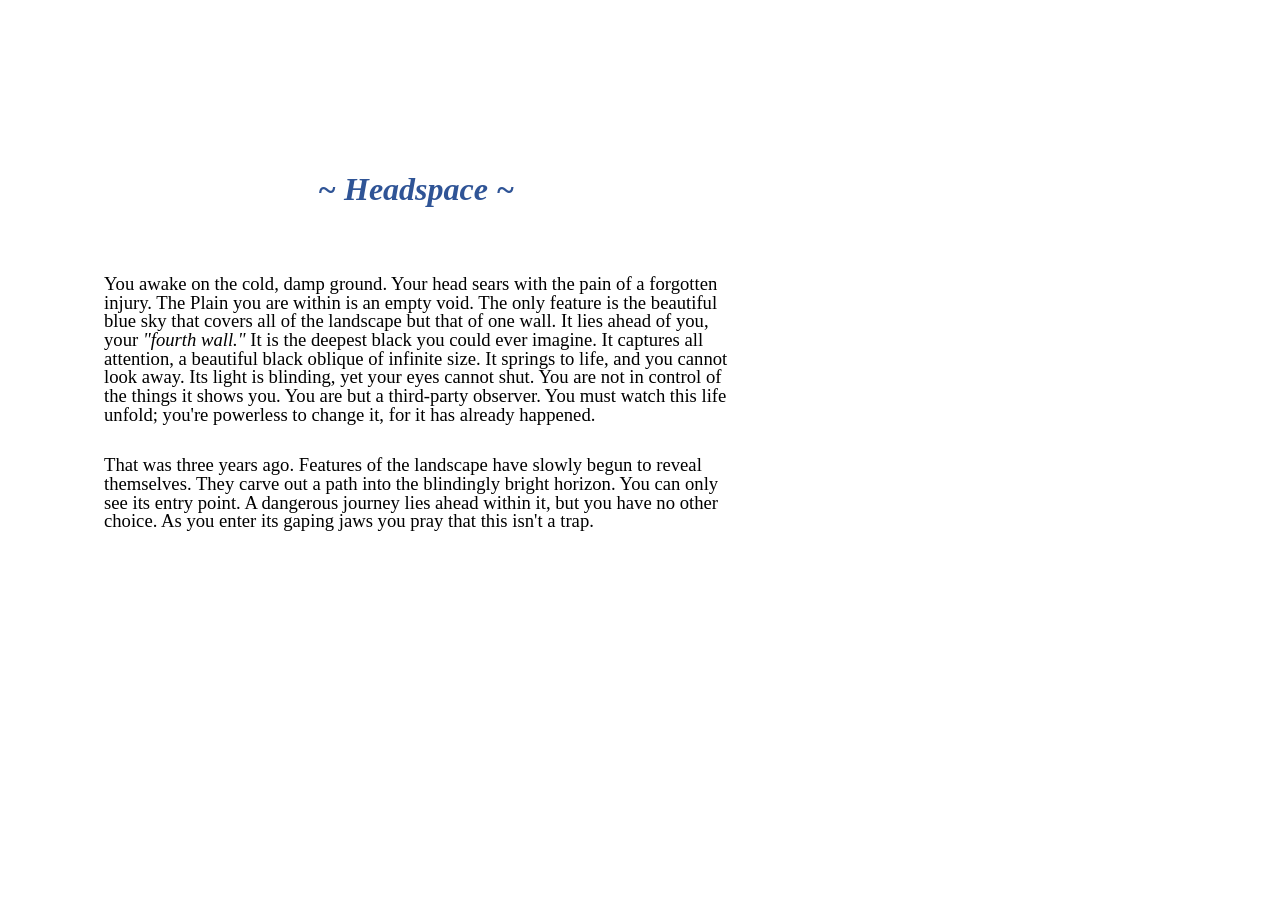
==== Headspace.html @ 9fdd849b "headspace.html v1" ====
<html><head><meta content="text/html; charset=UTF-8" http-equiv="content-type"><style type="text/css">@import url(https://themes.googleusercontent.com/fonts/css?kit=dB3GuSCq0f_LRNaO3opFPA);ol{margin:0;padding:0}table td,table th{padding:0}.c0{padding-top:12pt;padding-bottom:12pt;line-height:1.0;page-break-after:avoid;orphans:2;widows:2;text-align:center}.c1{color:#000000;font-weight:400;text-decoration:none;vertical-align:baseline;font-size:14pt;font-family:"Open Sans";font-style:normal}.c2{color:#000000;font-weight:400;text-decoration:none;vertical-align:baseline;font-size:12pt;font-family:"Times New Roman";font-style:normal}.c3{color:#2f5496;font-weight:700;text-decoration:none;vertical-align:baseline;font-size:24pt;font-family:"Times New Roman";font-style:italic}.c5{padding-top:0pt;padding-bottom:12pt;line-height:1.0;orphans:2;widows:2;text-align:left;height:12pt}.c8{padding-top:0pt;padding-bottom:12pt;line-height:1.0;orphans:2;widows:2;text-align:left}.c9{padding-top:12pt;padding-bottom:12pt;line-height:1.0;orphans:2;widows:2;text-align:left}.c6{background-color:#ffffff;max-width:468pt;padding:72pt 72pt 72pt 72pt}.c4{font-size:14pt;font-weight:400;font-family:"Open Sans"}.c7{font-style:italic}.title{padding-top:24pt;color:#000000;font-weight:700;font-size:36pt;padding-bottom:6pt;font-family:"Times New Roman";line-height:1.0;page-break-after:avoid;orphans:2;widows:2;text-align:left}.subtitle{padding-top:18pt;color:#666666;font-size:24pt;padding-bottom:4pt;font-family:"Georgia";line-height:1.0;page-break-after:avoid;font-style:italic;orphans:2;widows:2;text-align:left}li{color:#000000;font-size:12pt;font-family:"Times New Roman"}p{margin:0;color:#000000;font-size:12pt;font-family:"Times New Roman"}h1{padding-top:12pt;color:#2f5496;font-weight:700;font-size:24pt;padding-bottom:0pt;font-family:"Times New Roman";line-height:1.0;page-break-after:avoid;orphans:2;widows:2;text-align:left}h2{padding-top:2pt;color:#2f5496;font-weight:700;font-size:18pt;padding-bottom:0pt;font-family:"Times New Roman";line-height:1.0;page-break-after:avoid;orphans:2;widows:2;text-align:left}h3{padding-top:2pt;color:#1f3763;font-weight:700;font-size:14pt;padding-bottom:0pt;font-family:"Times New Roman";line-height:1.0;page-break-after:avoid;orphans:2;widows:2;text-align:left}h4{padding-top:2pt;color:#2f5496;font-weight:700;font-size:12pt;padding-bottom:0pt;font-family:"Times New Roman";line-height:1.0;page-break-after:avoid;orphans:2;widows:2;text-align:left}h5{padding-top:2pt;color:#2f5496;font-weight:700;font-size:10pt;padding-bottom:0pt;font-family:"Times New Roman";line-height:1.0;page-break-after:avoid;orphans:2;widows:2;text-align:left}h6{padding-top:2pt;color:#1f3763;font-weight:700;font-size:8pt;padding-bottom:0pt;font-family:"Times New Roman";line-height:1.0;page-break-after:avoid;orphans:2;widows:2;text-align:left}</style></head><body class="c6 doc-content"><p class="c5"><span class="c2"></span></p><h1 class="c0" id="h.35vgfrlnr0ws"><span class="c3">~ Headspace ~</span></h1><p class="c5"><span class="c2"></span></p><p class="c8"><span class="c4">You awake on the cold, damp ground. Your head sears with the pain of a forgotten injury. The Plain you are within is an empty void. The only feature is the beautiful blue sky that covers all of the landscape but that of one wall. It lies ahead of you, your </span><span class="c4 c7">&quot;fourth wall.&quot;</span><span class="c1">&nbsp;It is the deepest black you could ever imagine. It captures all attention, a beautiful black oblique of infinite size. It springs to life, and you cannot look away. Its light is blinding, yet your eyes cannot shut. You are not in control of the things it shows you. You are but a third-party observer. You must watch this life unfold; you&#39;re powerless to change it, for it has already happened.</span></p><p class="c9"><span class="c1">That was three years ago. Features of the landscape have slowly begun to reveal themselves. They carve out a path into the blindingly bright horizon. You can only see its entry point. A dangerous journey lies ahead within it, but you have no other choice. As you enter its gaping jaws you pray that this isn&#39;t a trap.</span></p></body></html>
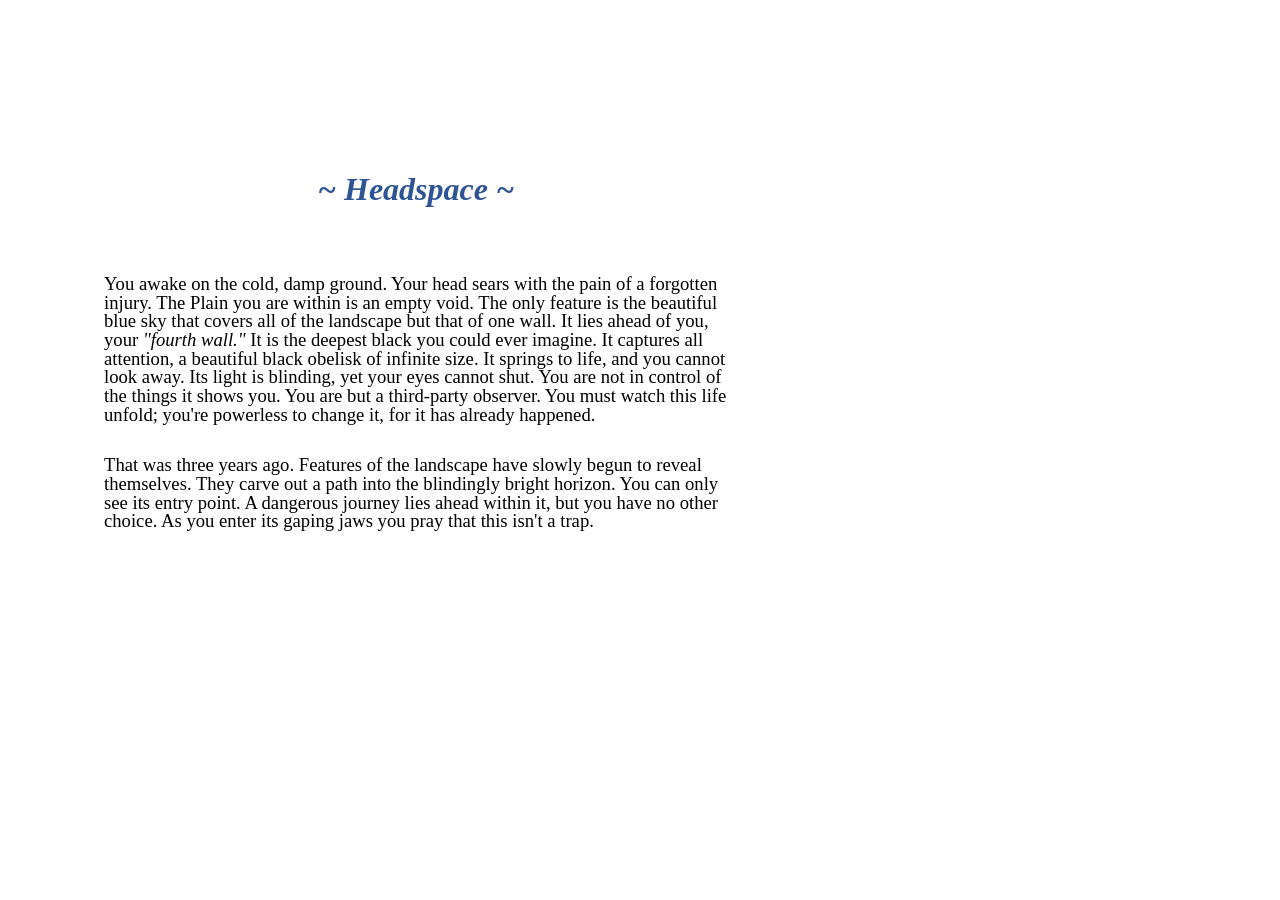
==== commit 16259124: "typo fix; correct spacing on index.html; remove headspace.pdf" ====
--- a/Headspace.html
+++ b/Headspace.html
@@ -1 +1 @@
-<html><head><meta content="text/html; charset=UTF-8" http-equiv="content-type"><style type="text/css">@import url(https://themes.googleusercontent.com/fonts/css?kit=dB3GuSCq0f_LRNaO3opFPA);ol{margin:0;padding:0}table td,table th{padding:0}.c0{padding-top:12pt;padding-bottom:12pt;line-height:1.0;page-break-after:avoid;orphans:2;widows:2;text-align:center}.c1{color:#000000;font-weight:400;text-decoration:none;vertical-align:baseline;font-size:14pt;font-family:"Open Sans";font-style:normal}.c2{color:#000000;font-weight:400;text-decoration:none;vertical-align:baseline;font-size:12pt;font-family:"Times New Roman";font-style:normal}.c3{color:#2f5496;font-weight:700;text-decoration:none;vertical-align:baseline;font-size:24pt;font-family:"Times New Roman";font-style:italic}.c5{padding-top:0pt;padding-bottom:12pt;line-height:1.0;orphans:2;widows:2;text-align:left;height:12pt}.c8{padding-top:0pt;padding-bottom:12pt;line-height:1.0;orphans:2;widows:2;text-align:left}.c9{padding-top:12pt;padding-bottom:12pt;line-height:1.0;orphans:2;widows:2;text-align:left}.c6{background-color:#ffffff;max-width:468pt;padding:72pt 72pt 72pt 72pt}.c4{font-size:14pt;font-weight:400;font-family:"Open Sans"}.c7{font-style:italic}.title{padding-top:24pt;color:#000000;font-weight:700;font-size:36pt;padding-bottom:6pt;font-family:"Times New Roman";line-height:1.0;page-break-after:avoid;orphans:2;widows:2;text-align:left}.subtitle{padding-top:18pt;color:#666666;font-size:24pt;padding-bottom:4pt;font-family:"Georgia";line-height:1.0;page-break-after:avoid;font-style:italic;orphans:2;widows:2;text-align:left}li{color:#000000;font-size:12pt;font-family:"Times New Roman"}p{margin:0;color:#000000;font-size:12pt;font-family:"Times New Roman"}h1{padding-top:12pt;color:#2f5496;font-weight:700;font-size:24pt;padding-bottom:0pt;font-family:"Times New Roman";line-height:1.0;page-break-after:avoid;orphans:2;widows:2;text-align:left}h2{padding-top:2pt;color:#2f5496;font-weight:700;font-size:18pt;padding-bottom:0pt;font-family:"Times New Roman";line-height:1.0;page-break-after:avoid;orphans:2;widows:2;text-align:left}h3{padding-top:2pt;color:#1f3763;font-weight:700;font-size:14pt;padding-bottom:0pt;font-family:"Times New Roman";line-height:1.0;page-break-after:avoid;orphans:2;widows:2;text-align:left}h4{padding-top:2pt;color:#2f5496;font-weight:700;font-size:12pt;padding-bottom:0pt;font-family:"Times New Roman";line-height:1.0;page-break-after:avoid;orphans:2;widows:2;text-align:left}h5{padding-top:2pt;color:#2f5496;font-weight:700;font-size:10pt;padding-bottom:0pt;font-family:"Times New Roman";line-height:1.0;page-break-after:avoid;orphans:2;widows:2;text-align:left}h6{padding-top:2pt;color:#1f3763;font-weight:700;font-size:8pt;padding-bottom:0pt;font-family:"Times New Roman";line-height:1.0;page-break-after:avoid;orphans:2;widows:2;text-align:left}</style></head><body class="c6 doc-content"><p class="c5"><span class="c2"></span></p><h1 class="c0" id="h.35vgfrlnr0ws"><span class="c3">~ Headspace ~</span></h1><p class="c5"><span class="c2"></span></p><p class="c8"><span class="c4">You awake on the cold, damp ground. Your head sears with the pain of a forgotten injury. The Plain you are within is an empty void. The only feature is the beautiful blue sky that covers all of the landscape but that of one wall. It lies ahead of you, your </span><span class="c4 c7">&quot;fourth wall.&quot;</span><span class="c1">&nbsp;It is the deepest black you could ever imagine. It captures all attention, a beautiful black oblique of infinite size. It springs to life, and you cannot look away. Its light is blinding, yet your eyes cannot shut. You are not in control of the things it shows you. You are but a third-party observer. You must watch this life unfold; you&#39;re powerless to change it, for it has already happened.</span></p><p class="c9"><span class="c1">That was three years ago. Features of the landscape have slowly begun to reveal themselves. They carve out a path into the blindingly bright horizon. You can only see its entry point. A dangerous journey lies ahead within it, but you have no other choice. As you enter its gaping jaws you pray that this isn&#39;t a trap.</span></p></body></html>+<html><head><meta content="text/html; charset=UTF-8" http-equiv="content-type"><style type="text/css">@import url(https://themes.googleusercontent.com/fonts/css?kit=dB3GuSCq0f_LRNaO3opFPA);ol{margin:0;padding:0}table td,table th{padding:0}.c0{padding-top:12pt;padding-bottom:12pt;line-height:1.0;page-break-after:avoid;orphans:2;widows:2;text-align:center}.c1{color:#000000;font-weight:400;text-decoration:none;vertical-align:baseline;font-size:14pt;font-family:"Open Sans";font-style:normal}.c2{color:#000000;font-weight:400;text-decoration:none;vertical-align:baseline;font-size:12pt;font-family:"Times New Roman";font-style:normal}.c3{color:#2f5496;font-weight:700;text-decoration:none;vertical-align:baseline;font-size:24pt;font-family:"Times New Roman";font-style:italic}.c5{padding-top:0pt;padding-bottom:12pt;line-height:1.0;orphans:2;widows:2;text-align:left;height:12pt}.c8{padding-top:0pt;padding-bottom:12pt;line-height:1.0;orphans:2;widows:2;text-align:left}.c9{padding-top:12pt;padding-bottom:12pt;line-height:1.0;orphans:2;widows:2;text-align:left}.c6{background-color:#ffffff;max-width:468pt;padding:72pt 72pt 72pt 72pt}.c4{font-size:14pt;font-weight:400;font-family:"Open Sans"}.c7{font-style:italic}.title{padding-top:24pt;color:#000000;font-weight:700;font-size:36pt;padding-bottom:6pt;font-family:"Times New Roman";line-height:1.0;page-break-after:avoid;orphans:2;widows:2;text-align:left}.subtitle{padding-top:18pt;color:#666666;font-size:24pt;padding-bottom:4pt;font-family:"Georgia";line-height:1.0;page-break-after:avoid;font-style:italic;orphans:2;widows:2;text-align:left}li{color:#000000;font-size:12pt;font-family:"Times New Roman"}p{margin:0;color:#000000;font-size:12pt;font-family:"Times New Roman"}h1{padding-top:12pt;color:#2f5496;font-weight:700;font-size:24pt;padding-bottom:0pt;font-family:"Times New Roman";line-height:1.0;page-break-after:avoid;orphans:2;widows:2;text-align:left}h2{padding-top:2pt;color:#2f5496;font-weight:700;font-size:18pt;padding-bottom:0pt;font-family:"Times New Roman";line-height:1.0;page-break-after:avoid;orphans:2;widows:2;text-align:left}h3{padding-top:2pt;color:#1f3763;font-weight:700;font-size:14pt;padding-bottom:0pt;font-family:"Times New Roman";line-height:1.0;page-break-after:avoid;orphans:2;widows:2;text-align:left}h4{padding-top:2pt;color:#2f5496;font-weight:700;font-size:12pt;padding-bottom:0pt;font-family:"Times New Roman";line-height:1.0;page-break-after:avoid;orphans:2;widows:2;text-align:left}h5{padding-top:2pt;color:#2f5496;font-weight:700;font-size:10pt;padding-bottom:0pt;font-family:"Times New Roman";line-height:1.0;page-break-after:avoid;orphans:2;widows:2;text-align:left}h6{padding-top:2pt;color:#1f3763;font-weight:700;font-size:8pt;padding-bottom:0pt;font-family:"Times New Roman";line-height:1.0;page-break-after:avoid;orphans:2;widows:2;text-align:left}</style></head><body class="c6 doc-content"><p class="c5"><span class="c2"></span></p><h1 class="c0" id="h.35vgfrlnr0ws"><span class="c3">~ Headspace ~</span></h1><p class="c5"><span class="c2"></span></p><p class="c8"><span class="c4">You awake on the cold, damp ground. Your head sears with the pain of a forgotten injury. The Plain you are within is an empty void. The only feature is the beautiful blue sky that covers all of the landscape but that of one wall. It lies ahead of you, your </span><span class="c4 c7">&quot;fourth wall.&quot;</span><span class="c1">&nbsp;It is the deepest black you could ever imagine. It captures all attention, a beautiful black obelisk of infinite size. It springs to life, and you cannot look away. Its light is blinding, yet your eyes cannot shut. You are not in control of the things it shows you. You are but a third-party observer. You must watch this life unfold; you&#39;re powerless to change it, for it has already happened.</span></p><p class="c9"><span class="c1">That was three years ago. Features of the landscape have slowly begun to reveal themselves. They carve out a path into the blindingly bright horizon. You can only see its entry point. A dangerous journey lies ahead within it, but you have no other choice. As you enter its gaping jaws you pray that this isn&#39;t a trap.</span></p></body></html>
